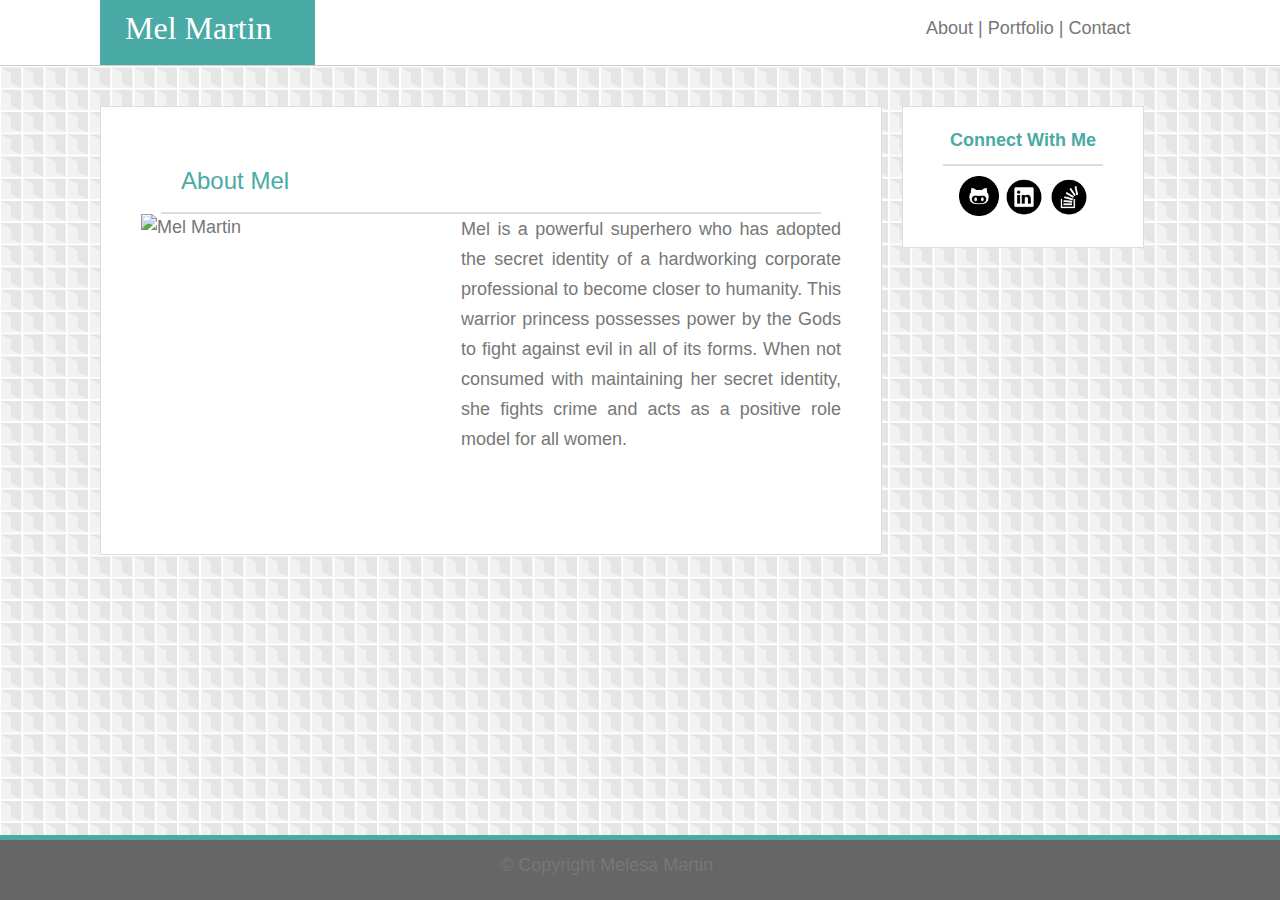
==== index.html @ 07d17e07 "uploading my portfolio homework" ====
<!-- HW Student Portfolio assignment -->
<!DOCTYPE html>

<html lang="en-us">

<head>
	<meta charset="utf-8">

	<title>Bio-Student Portfolio</title>
	<link rel= "stylesheet" type= "text/css" href= "assets/css/reset.css">
	<link rel="stylesheet" type="text/css" href="assets/css/style.css">

</head>

<body>

	<header class="header">
		<h1>Mel Martin</h1>
	</header>

	<section class="tabs">

		<ul>
			<a href="index.html">About	|</a>
			<a href="portfolio.html">Portfolio	|</a>
			<a href="contact.html">Contact</a>
		</ul>

	</section>

	<section class="container">

		<h2>About Mel</h2>

		<img id="bio-image" src="http://missjones.me/wp-content/uploads/2015/12/blackwonderwoman.jpg" alt="Mel Martin">


		<p>Mel is a powerful superhero who has adopted the secret identity of a hardworking corporate professional to become closer to humanity. This warrior princess possesses power by the Gods to fight against evil in all of its forms. When not consumed with maintaining her secret identity, she fights crime and acts as a positive role model for all women.  
		</p>

	</section>



	<aside class="Connect">
		<h3>Connect With Me</h3>

		<div class="sites">
			<ul>
				<a href="https://github.com/melesam"><img src="assets/images/github icon.png" alt="GitHub icon" style="width: 40px; height: 40px;"></a>

				<a href="https://www.linkedin.com"><img src="assets/images/linkedin.png" alt="LinkedIn icon" style="width: 40px; height: 40px;"></a>

				<a href="https://stackoverflow.com"><img src="assets/images/stackoverflow.png" alt="Stackoverflow icon" style="width: 40px; height: 40px;"></a>

			</ul>
		</div>
	</aside>


</body>

<footer class="footer">

	<p>&#169 Copyright Melesa Martin</p>

</footer>

</html>
---- assets/css/style.css ----
body {
  padding: 0;
  margin: 0;
  font-family: 'Arial', 'Helvetica Neue', 'Helvetica', 'sans-serif';
  font-size: 18px;
  line-height: 150%;
  color: #777777;
  background-color: #ffffff;
  background-image: url(../images/skyscraper.png);
}


.header {
  background-color: #ffffff;
  border-bottom: 1px solid #cccccc;
  height:65px;
  margin-top: 0px;
  font-family: 'Georgia', Times, Times New Roman, serif;
}

h1 {
  background-color: #4aaaa5;
  height: 50px; 
  width: 190px;
  margin: 0 auto auto 100px;
  padding-top: 15px;
  padding-left: 25px;
  color: white;
  font-family: 'Georgia', Times, Times New Roman, 'serif';
  border-color:#cccccc;
  font-size: xx-large;
}

.tabs {
  float: right;
  text-align: left;
  right: -606px;
  position: absolute;
  width: 960px;
  top: 15px;
  font-family 'Arial', 'Helvetica Neue', 'Helvetica', 'sans-serif';
}




a {
  color:#777777;
  text-decoration: none;
}


.container {
  clear: both;
  float: left;
  width:700px;
  margin-left: 100px;
  margin-top: 40px;
  margin-bottom: 100px;
  padding: 40px;
  border: 1px solid;
  border-color: #dddddd;
  background-color: #ffffff;
}


h2 {
  height:25px;
  width:620px;
  color: #4aaaa5;
  margin-left: 20px;
  padding-bottom:10px;
  border-bottom: 2px solid #dddddd;
  font-size: x-large;
  padding: 20px;
}


#bio-image {
  float: left;
  width: 300px;
  height: 300px;
  margin-right: 20px;
}


p {
  padding: 0px;
  line-height: 30px;
  text-align: justify;
  color: #777777;
}


#beach {
  float: left;
  padding-top: 20px;
  /*padding-left: 20px;
  padding-right: 20px;*/
  padding-bottom: 10px;
  /*position: relative;
  left: 150px;*/
}

#city{
  float: left;
  padding-top: 20px;
  padding-left: 20px;
  /*padding-right: 20px;*/
  padding-bottom: 10px;
  position: relative;
  left: 23px;
}

#culture{
  float: left;
  padding-top: 20px;
  padding-left: 20px;
  padding-right: 20px;
  padding-bottom: 10px;
  position: relative;
  top: 170px;
  left:-321px;
}

#dj{
  float: left;
  padding-top: 20px;
  padding-left: 20px;
  padding-right: 20px;
  padding-bottom: 10px;
  /*position: relative;*/
  left: 250px;
  top: -10px;
}

#travel{
  float: left;
  padding-top: 20px;
  padding-left: 20px;
  padding-right: 20px;
  padding-bottom: 10px;
  position: relative;
  left: 280px;
  top: -10px;
}

#music{
  padding-top: 20px;
  padding-left: 20px;
  padding-right: 20px;
  padding-bottom: 10px;
  position: relative;
  left: 280px;
  top: -10px;
}


#submit {
  background-color: #4aaaa5;
  height: 30px; 
  width: 90px;
  color: white;
  font-family: 'Arial', 'Helvetica Neue', 'Helvetica', 'sans-serif';
  font-size: large;
  border-color: #cccccc;
}

.Connect {
  float: left;
  margin-left: 20px;
  margin-top: 40px;
  width: 200px;
  height:100px;
  border: 1px solid;
  border-color: #dddddd;
  background-color: #ffffff;
  text-align: left;
  padding:20px;
}

h3 {
  color:#4aaaa5;
  margin-left: 20px;
  margin-right: 20px;
  padding-bottom:10px;
  border-bottom: 2px solid #dddddd;
  text-align: center;
  font-size: large;
  font-weight: bold;
}

.sites {
  width: 220px;
  background color: #fff;
  float: left;
  margin: 10px 0 0 20px;
  padding-left: 16px;
}


.footer {
  clear: both;
  width: 100%;
  overflow: auto;
  text-align: center;
  height: 40px;
  color: #ffffff;
  border-top: 5px solid #4aaaa5;
  position: fixed;
  bottom: 0;
  padding-top: 10px;
  padding-left: 500px;
  padding-bottom: 10px;
  background-color: #666666;
}
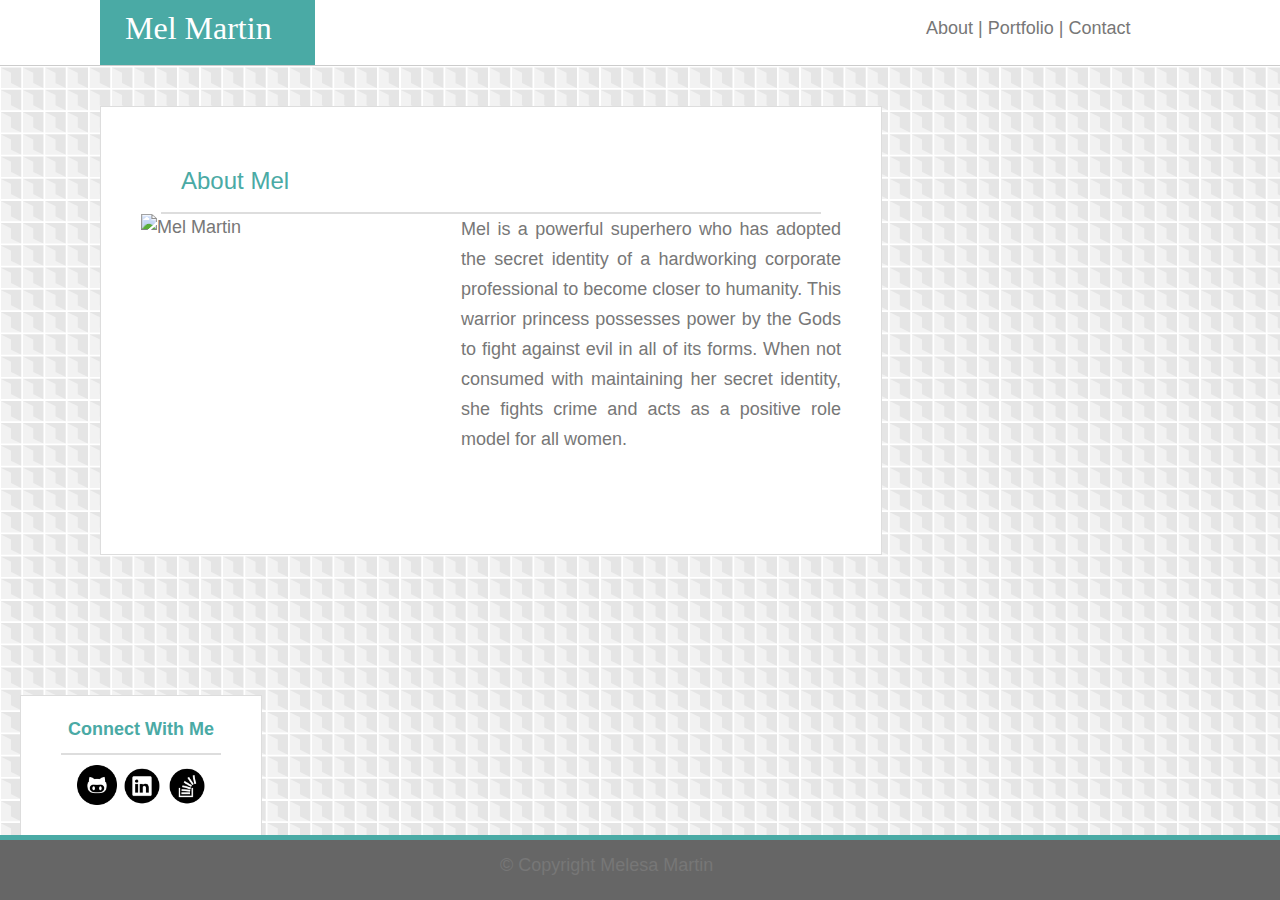
==== commit 62b5b888: "1st revision" ====
--- a/index.html
+++ b/index.html
@@ -28,34 +28,38 @@
 
 	</section>
 
-	<section class="container">
+	<div id="wrapper">
 
-		<h2>About Mel</h2>
+		<section class="container">
 
-		<img id="bio-image" src="http://missjones.me/wp-content/uploads/2015/12/blackwonderwoman.jpg" alt="Mel Martin">
+			<h2>About Mel</h2>
+
+			<img id="bio-image" src="http://missjones.me/wp-content/uploads/2015/12/blackwonderwoman.jpg" alt="Mel Martin">
 
 
-		<p>Mel is a powerful superhero who has adopted the secret identity of a hardworking corporate professional to become closer to humanity. This warrior princess possesses power by the Gods to fight against evil in all of its forms. When not consumed with maintaining her secret identity, she fights crime and acts as a positive role model for all women.  
-		</p>
+			<p>Mel is a powerful superhero who has adopted the secret identity of a hardworking corporate professional to become closer to humanity. This warrior princess possesses power by the Gods to fight against evil in all of its forms. When not consumed with maintaining her secret identity, she fights crime and acts as a positive role model for all women.  
+			</p>
 
-	</section>
+		</section>
 
 
 
-	<aside class="Connect">
-		<h3>Connect With Me</h3>
+		<aside class="Connect">
+			<h3>Connect With Me</h3>
 
-		<div class="sites">
-			<ul>
-				<a href="https://github.com/melesam"><img src="assets/images/github icon.png" alt="GitHub icon" style="width: 40px; height: 40px;"></a>
+			<div class="sites">
+				<ul>
+					<a href="https://github.com/melesam"><img src="assets/images/github icon.png" alt="GitHub icon" style="width: 40px; height: 40px;"></a>
 
-				<a href="https://www.linkedin.com"><img src="assets/images/linkedin.png" alt="LinkedIn icon" style="width: 40px; height: 40px;"></a>
+					<a href="https://www.linkedin.com"><img src="assets/images/linkedin.png" alt="LinkedIn icon" style="width: 40px; height: 40px;"></a>
 
-				<a href="https://stackoverflow.com"><img src="assets/images/stackoverflow.png" alt="Stackoverflow icon" style="width: 40px; height: 40px;"></a>
+					<a href="https://stackoverflow.com"><img src="assets/images/stackoverflow.png" alt="Stackoverflow icon" style="width: 40px; height: 40px;"></a>
 
-			</ul>
-		</div>
-	</aside>
+				</ul>
+			</div>
+		</aside>
+		
+	</div>
 
 
 </body>
--- a/assets/css/style.css
+++ b/assets/css/style.css
@@ -45,6 +45,9 @@
 }
 
 
+#wrapper {
+  width: 960px;
+}
 
 
 a {
@@ -95,27 +98,27 @@
 }
 
 
-#beach {
-  float: left;
-  padding-top: 20px;
-  /*padding-left: 20px;
-  padding-right: 20px;*/
-  padding-bottom: 10px;
-  /*position: relative;
-  left: 150px;*/
+/*#beach {
+  float: left;
+  padding-top: 20px;
+  padding-left: 20px;
+  padding-right: 20px;
+  padding-bottom: 10px;
+  position: relative;
+  left: 150px;
 }
 
 #city{
   float: left;
   padding-top: 20px;
   padding-left: 20px;
-  /*padding-right: 20px;*/
+  padding-right: 20px;
   padding-bottom: 10px;
   position: relative;
   left: 23px;
-}
-
-#culture{
+}*/
+
+/*#culture{
   float: left;
   padding-top: 20px;
   padding-left: 20px;
@@ -125,18 +128,18 @@
   top: 170px;
   left:-321px;
 }
-
+*//*
 #dj{
   float: left;
   padding-top: 20px;
   padding-left: 20px;
   padding-right: 20px;
   padding-bottom: 10px;
-  /*position: relative;*/
+  position: relative;
   left: 250px;
   top: -10px;
-}
-
+}*/
+/*
 #travel{
   float: left;
   padding-top: 20px;
@@ -147,8 +150,8 @@
   left: 280px;
   top: -10px;
 }
-
-#music{
+*/
+/*#music{
   padding-top: 20px;
   padding-left: 20px;
   padding-right: 20px;
@@ -156,7 +159,7 @@
   position: relative;
   left: 280px;
   top: -10px;
-}
+}*/
 
 
 #submit {
@@ -218,7 +221,11 @@
   background-color: #666666;
 }
 
-
-
-
-
+.portfolio-image{
+  width:30%;
+  float:left;
+  margin: 5px;
+}
+
+
+
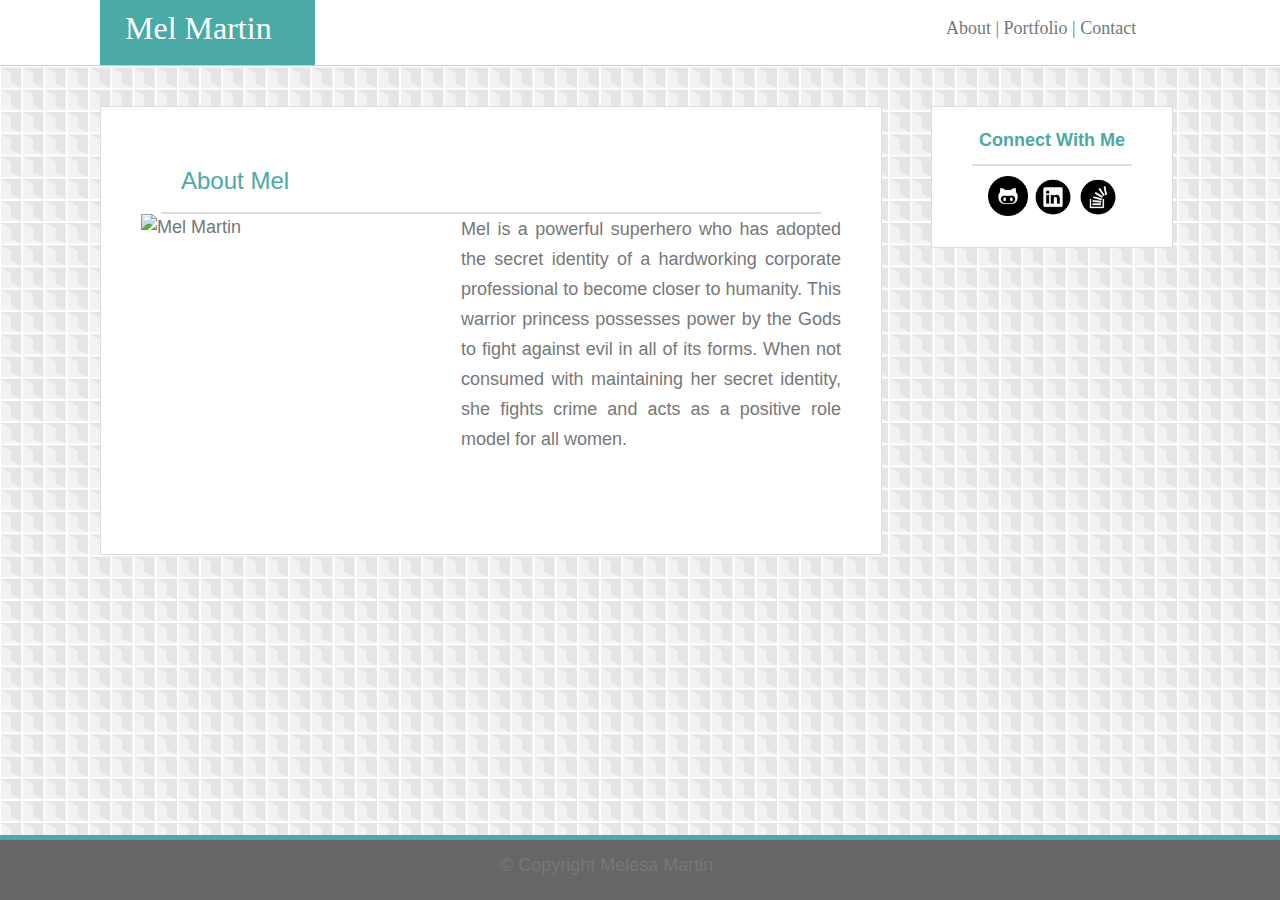
==== commit 31e1276a: "final revisions to homework" ====
--- a/index.html
+++ b/index.html
@@ -16,17 +16,26 @@
 
 	<header class="header">
 		<h1>Mel Martin</h1>
+
+		<section class="tabs">
+
+			<ul>
+					<li>
+						<a href="index.html">About	|</a>
+					</li>
+					<li>
+						<a href="portfolio.html">Portfolio	|</a>
+					</li>
+					<li>
+						<a href="contact.html">Contact</a>
+					</li>
+				</ul>
+
+		</section>
+
 	</header>
 
-	<section class="tabs">
 
-		<ul>
-			<a href="index.html">About	|</a>
-			<a href="portfolio.html">Portfolio	|</a>
-			<a href="contact.html">Contact</a>
-		</ul>
-
-	</section>
 
 	<div id="wrapper">
 
@@ -58,11 +67,9 @@
 				</ul>
 			</div>
 		</aside>
-		
+
 	</div>
 
-
-</body>
 
 <footer class="footer">
 
@@ -70,6 +77,9 @@
 
 </footer>
 
+</body>
+
+
 </html>
 
 
--- a/assets/css/style.css
+++ b/assets/css/style.css
@@ -37,11 +37,14 @@
 .tabs {
   float: right;
   text-align: left;
-  right: -606px;
+  left: 946px;
   position: absolute;
-  width: 960px;
   top: 15px;
   font-family 'Arial', 'Helvetica Neue', 'Helvetica', 'sans-serif';
+}
+
+.tabs ul li {
+  display: inline-block;
 }
 
 
@@ -173,7 +176,8 @@
 }
 
 .Connect {
-  float: left;
+  float: right;
+  padding: 20px;
   margin-left: 20px;
   margin-top: 40px;
   width: 200px;
@@ -182,8 +186,10 @@
   border-color: #dddddd;
   background-color: #ffffff;
   text-align: left;
-  padding:20px;
-}
+  left: 911px;
+  position: absolute;
+}
+
 
 h3 {
   color:#4aaaa5;
